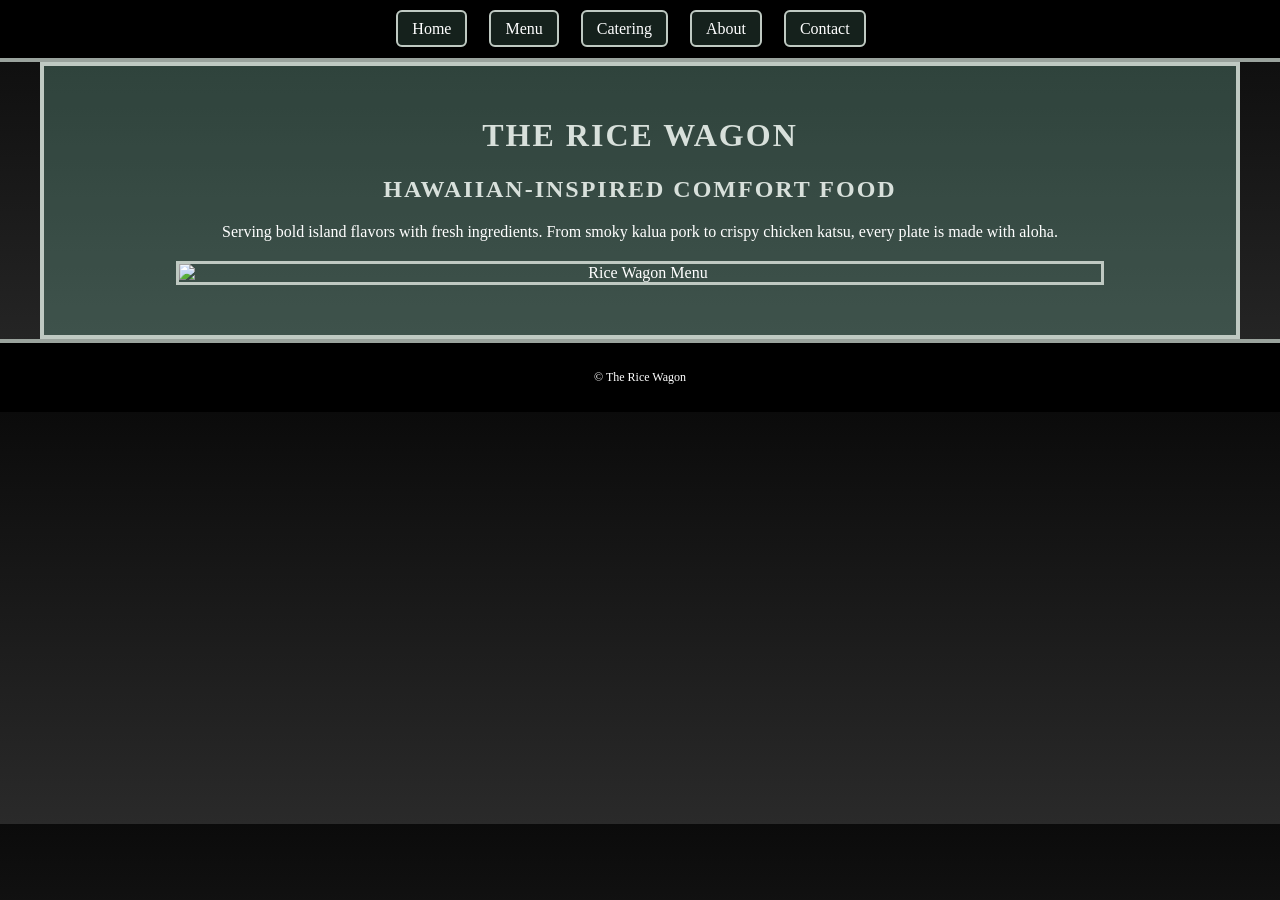
==== index.html @ dd4dbf5f "Add files via upload" ====
<!DOCTYPE html>
<html>
<head>
<title>The Rice Wagon</title>
<link rel="stylesheet" href="styless.css">
</head>
<body>


<header>
<nav style="text-align:center;">
<a href="index.html">Home</a>
<a href="menu.html">Menu</a>
<a href="catering.html">Catering</a>
<a href="about.html">About</a>
<a href="contact.html">Contact</a>
</nav>
</header>


<div class="container" style="text-align:center; background-color: rgba(140,220,190,0.25); border: 4px solid #bfc9c2;">
<h1>The Rice Wagon</h1>
<h2>Hawaiian-Inspired Comfort Food</h2>


<p>Serving bold island flavors with fresh ingredients. From smoky kalua pork to crispy chicken katsu, every plate is made with aloha.</p>


<img src="images/cherokee menu.jpeg" alt="Rice Wagon Menu">
</div>


<footer>
<p>© The Rice Wagon</p>
</footer>


</body>
</html>
---- styless.css ----
body {
color: white;
margin: 0;
background-image: linear-gradient(180deg, #0b0b0b, #2a2a2a);
}


header {
background-color: black;
border-bottom: 4px solid #9aa39d;
padding: 20px;
}


nav a {
color: white;
text-decoration: none;
margin-right: 18px;
padding: 8px 14px;
border: 2px solid #bfc9c2;
border-radius: 6px;
background-color: rgba(140,220,190,0.15);
}


nav a:hover {
color: black;
background-color: #bfc9c2;
}


.container {
width: 90%;
margin: auto;
padding: 30px 20px;
background-color: rgba(0,0,0,0.6);
border-left: 4px solid #9aa39d;
border-right: 4px solid #9aa39d;
}


h1, h2 {
color: #d8e0db;
text-transform: uppercase;
letter-spacing: 2px;
}


.menu-item {
border-bottom: 1px dashed #9aa39d;
padding: 10px 0;
margin-bottom: 5px;
}


img {
max-width: 80%;
height: auto;
display: block;
margin: 20px auto;
border: 3px solid #bfc9c2;
}


footer {
border-top: 4px solid #9aa39d;
text-align: center;
padding: 15px;
font-size: 12px;
background-color: black;
}
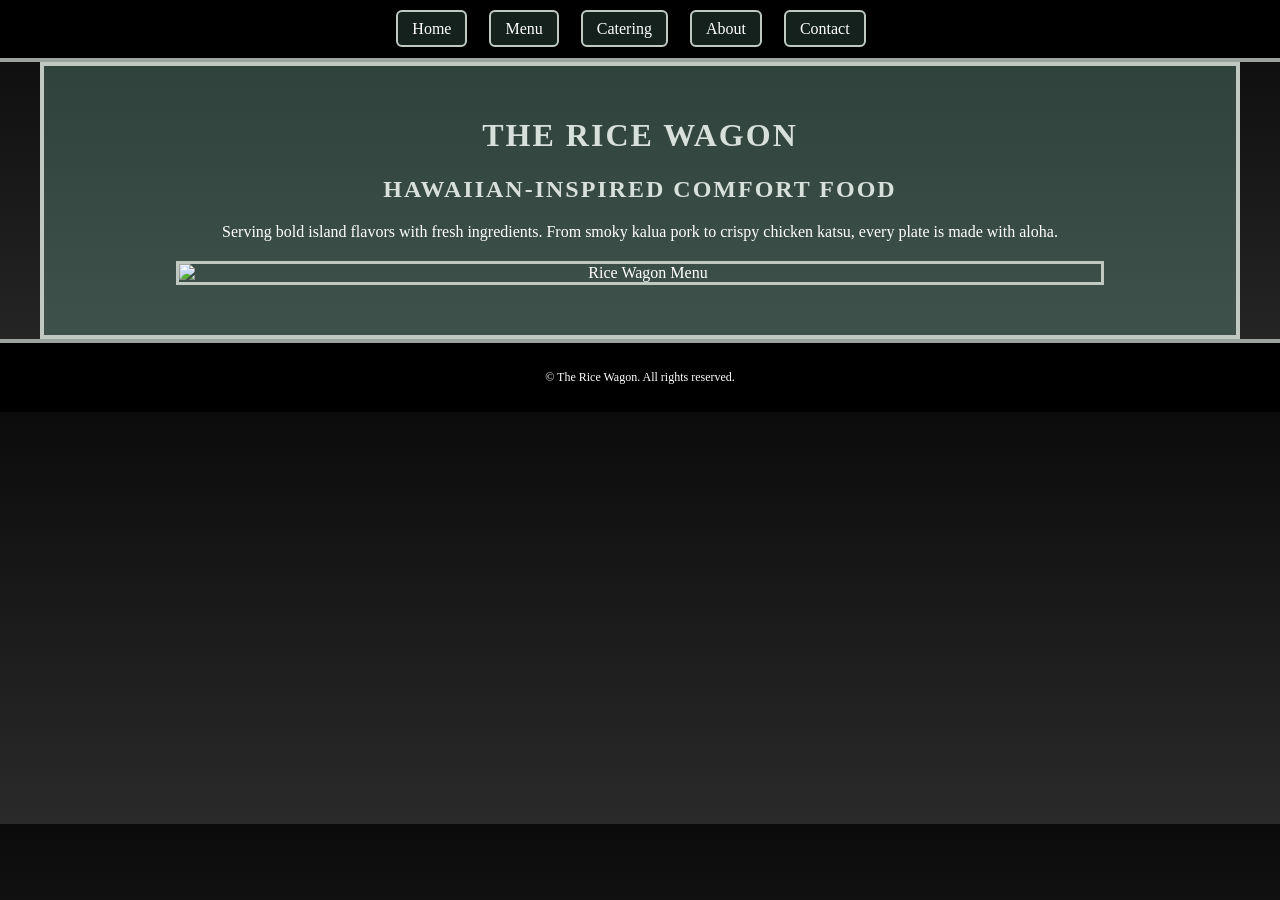
==== commit 77278721: "index.html" ====
--- a/index.html
+++ b/index.html
@@ -26,14 +26,14 @@
 <p>Serving bold island flavors with fresh ingredients. From smoky kalua pork to crispy chicken katsu, every plate is made with aloha.</p>
 
 
-<img src="images/cherokee menu.jpeg" alt="Rice Wagon Menu">
+<img src="images/cherokee menu.jpeg" alt="Rice Wagon Menu" style="width:1200px;">
 </div>
 
 
 <footer>
-<p>© The Rice Wagon</p>
+<p>© The Rice Wagon. All rights reserved.</p>
 </footer>
 
 
 </body>
-</html>+</html>
